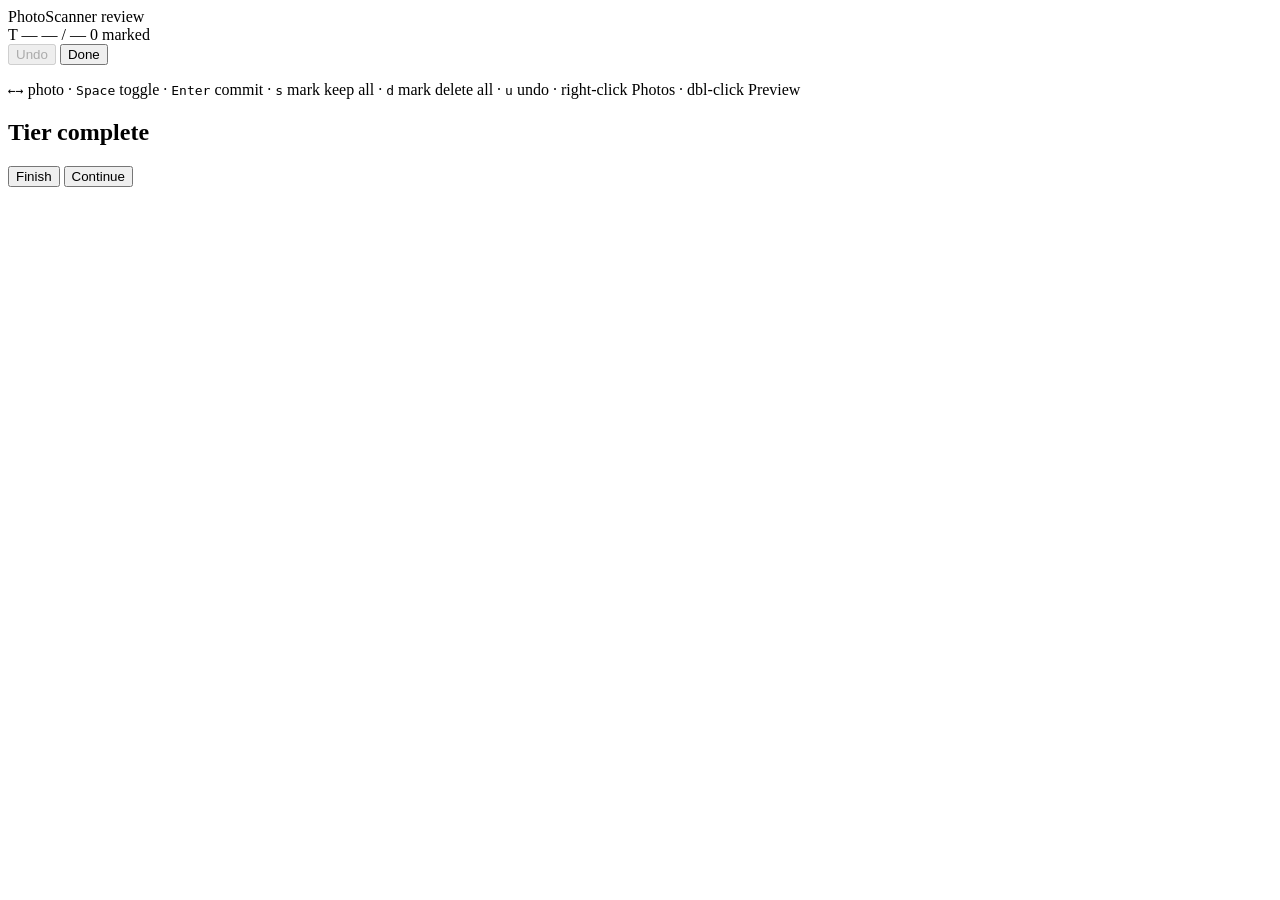
==== src/review_gui/static/index.html @ ce442e2d "Add a venv-aware launcher and move scripts under src/. The repo root is now ./photoscanner.sh plus d" ====
<!DOCTYPE html>
<html lang="en">
<head>
  <meta charset="UTF-8" />
  <meta name="viewport" content="width=device-width, initial-scale=1" />
  <title>PhotoScanner Review</title>
  <link rel="preconnect" href="https://fonts.googleapis.com" />
  <link rel="preconnect" href="https://fonts.gstatic.com" crossorigin />
  <link href="https://fonts.googleapis.com/css2?family=IBM+Plex+Mono:wght@400;600&family=Newsreader:opsz,wght@6..72,500;6..72,700&display=swap" rel="stylesheet" />
  <link rel="stylesheet" href="/static/app.css" />
</head>
<body>
  <header class="top">
    <div class="brand">
      <span class="brand-name">PhotoScanner</span>
      <span class="brand-sub">review</span>
    </div>
    <div class="meta" id="meta">
      <span id="threshold-pill">T —</span>
      <span id="progress-pill">— / —</span>
      <span id="delete-pill">0 marked</span>
    </div>
    <div class="actions">
      <button type="button" id="btn-undo" class="ghost" disabled title="Undo (u)">Undo</button>
      <button type="button" id="btn-finish" class="ghost" title="Finish session">Done</button>
    </div>
  </header>

  <p class="hint" id="hint">
    <kbd>←</kbd><kbd>→</kbd> photo · <kbd>Space</kbd> toggle · <kbd>Enter</kbd> commit · <kbd>s</kbd> mark keep all · <kbd>d</kbd> mark delete all · <kbd>u</kbd> undo · right-click Photos · dbl-click Preview
  </p>

  <main id="boards" class="boards" aria-live="polite"></main>

  <div id="modal" class="modal hidden" role="dialog" aria-modal="true">
    <div class="modal-card">
      <h2 id="modal-title">Tier complete</h2>
      <p id="modal-body"></p>
      <div class="modal-actions">
        <button type="button" id="modal-secondary" class="ghost">Finish</button>
        <button type="button" id="modal-primary" class="primary">Continue</button>
      </div>
    </div>
  </div>

  <script src="/static/app.js"></script>
</body>
</html>
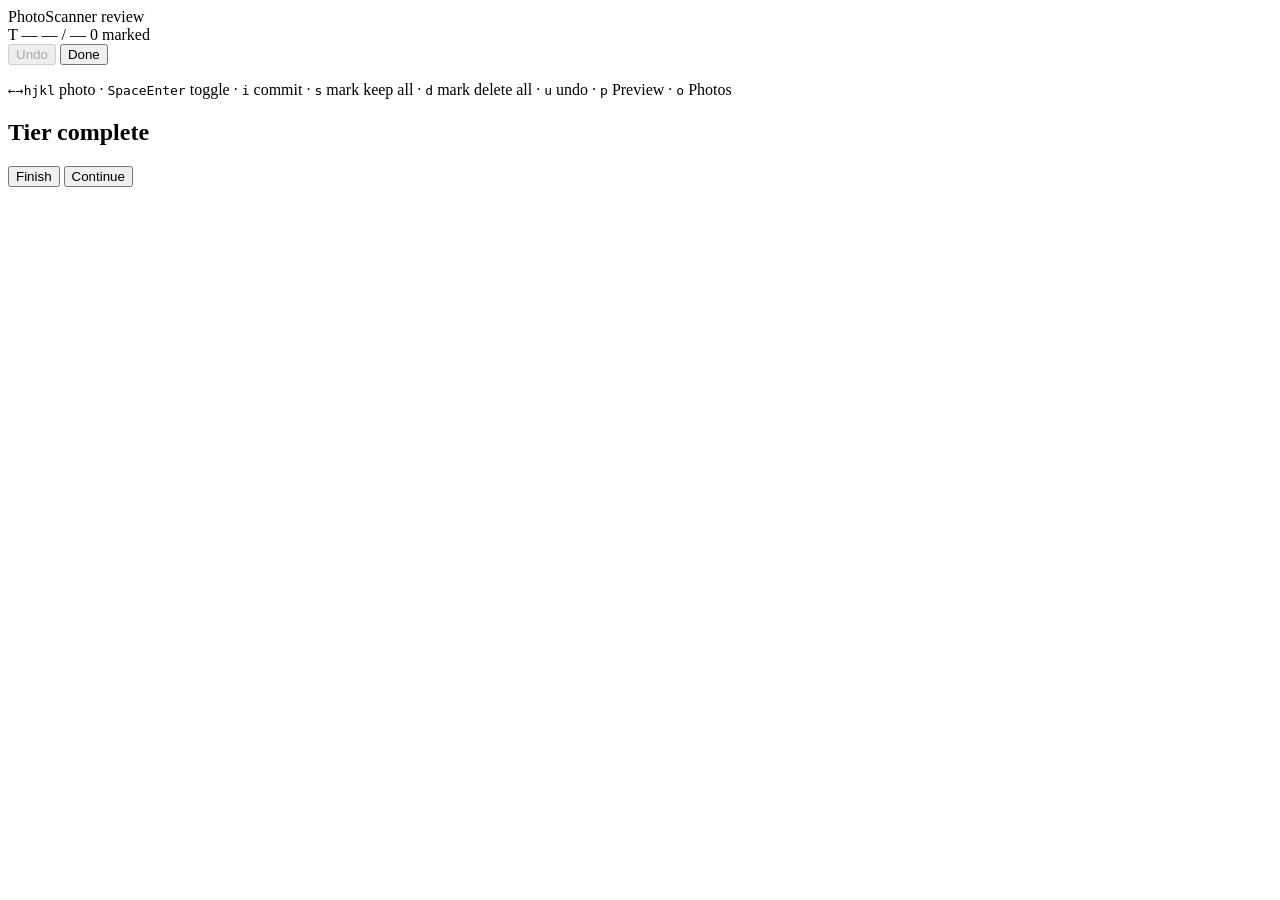
==== commit a0691a21: "keybinds" ====
--- a/src/review_gui/static/index.html
+++ b/src/review_gui/static/index.html
@@ -27,7 +27,7 @@
   </header>
 
   <p class="hint" id="hint">
-    <kbd>←</kbd><kbd>→</kbd> photo · <kbd>Space</kbd> toggle · <kbd>Enter</kbd> commit · <kbd>s</kbd> mark keep all · <kbd>d</kbd> mark delete all · <kbd>u</kbd> undo · right-click Photos · dbl-click Preview
+    <kbd>←</kbd><kbd>→</kbd><kbd>h</kbd><kbd>j</kbd><kbd>k</kbd><kbd>l</kbd> photo · <kbd>Space</kbd><kbd>Enter</kbd> toggle · <kbd>i</kbd> commit · <kbd>s</kbd> mark keep all · <kbd>d</kbd> mark delete all · <kbd>u</kbd> undo · <kbd>p</kbd> Preview · <kbd>o</kbd> Photos
   </p>
 
   <main id="boards" class="boards" aria-live="polite"></main>
